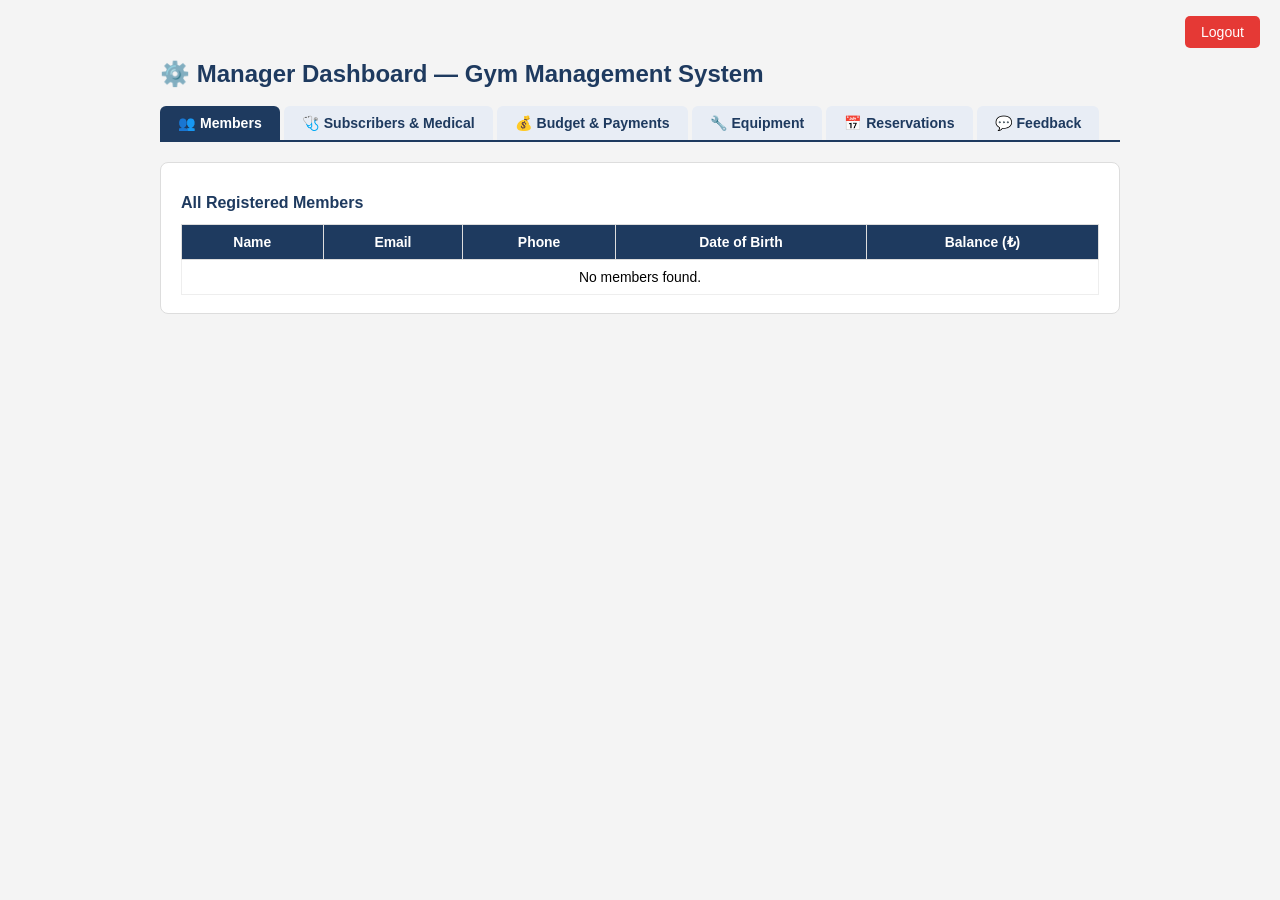
==== systemManager.html @ 44931fdb "initial commit" ====
<!DOCTYPE html>
<html lang="en">
  <head>
    <meta charset="UTF-8" />
    <meta name="viewport" content="width=device-width, initial-scale=1.0" />
    <title>Manager Dashboard — Gym Management System</title>
    <link rel="stylesheet" href="styleSheets/systemManager.css" />
    <link rel="stylesheet" href="styleSheets/sysManagerExtended.css" />
  </head>
  <body>
    <div class="dashboard-container">
      <h1>⚙️ Manager Dashboard — Gym Management System</h1>
      <button id="logout-btn">Logout</button>

      <!-- Navigation Tabs -->
      <div class="tabs">
        <button class="tab-btn active" data-tab="members">👥 Members</button>
        <button class="tab-btn" data-tab="subscribers">🩺 Subscribers &amp; Medical</button>
        <button class="tab-btn" data-tab="budget">💰 Budget &amp; Payments</button>
        <button class="tab-btn" data-tab="equipment-tab">🔧 Equipment</button>
        <button class="tab-btn" data-tab="reservations-tab">📅 Reservations</button>
        <button class="tab-btn" data-tab="feedback-tab">💬 Feedback</button>
      </div>

      <!-- TAB 1: Members -->
      <div id="tab-members" class="tab-content active">
        <section>
          <h2>All Registered Members</h2>
          <table>
            <thead>
              <tr>
                <th>Name</th><th>Email</th><th>Phone</th><th>Date of Birth</th><th>Balance (₺)</th>
              </tr>
            </thead>
            <tbody id="members-table">
              <tr><td colspan="5">No members found.</td></tr>
            </tbody>
          </table>
        </section>
      </div>

      <!-- TAB 2: Subscribers & Medical Reports -->
      <div id="tab-subscribers" class="tab-content">
        <section>
          <h2>Subscriber Information &amp; Medical Report Status</h2>
          <div class="filter-row">
            <label>Medical Status:
              <select id="medical-filter">
                <option value="all">All</option>
                <option value="valid">Valid</option>
                <option value="expiring">Expiring Soon</option>
                <option value="expired">Expired</option>
                <option value="missing">Missing</option>
              </select>
            </label>
            <label>Subscription:
              <select id="sub-filter">
                <option value="all">All</option>
                <option value="active">Active</option>
                <option value="none">Expired / None</option>
              </select>
            </label>
          </div>
          <table>
            <thead>
              <tr>
                <th>Username</th><th>Email</th><th>Package</th>
                <th>Sub. Expires</th><th>Medical Issuer</th>
                <th>Report Expires</th><th>Medical Status</th>
              </tr>
            </thead>
            <tbody id="subscribers-body">
              <tr><td colspan="7">No subscribers found.</td></tr>
            </tbody>
          </table>
        </section>
      </div>

      <!-- TAB 3: Budget & Payments -->
      <div id="tab-budget" class="tab-content">
        <section>
          <h2>Budget Overview</h2>
          <div class="budget-summary-row">
            <div class="budget-card card-green">
              <div class="bcard-label">Total Income (Subscriptions + Reservations)</div>
              <div class="bcard-value" id="budget-sub-revenue">0 ₺</div>
            </div>
            <div class="budget-card card-red">
              <div class="bcard-label">Maintenance Costs</div>
              <div class="bcard-value" id="budget-maint-costs">0 ₺</div>
            </div>
            <div class="budget-card card-orange">
              <div class="bcard-label">Repair Costs</div>
              <div class="bcard-value" id="budget-repair-costs">0 ₺</div>
            </div>
            <div class="budget-card card-purple">
              <div class="bcard-label">Total Expenses</div>
              <div class="bcard-value" id="budget-total-expenses">0 ₺</div>
            </div>
            <div class="budget-card card-dark">
              <div class="bcard-label">Net Balance</div>
              <div class="bcard-value" id="budget-net">0 ₺</div>
            </div>
          </div>

          <h3 class="section-sub-title">Subscription Payment Log</h3>
          <table>
            <thead>
              <tr>
                <th>Member</th><th>Package</th><th>Days / Slot</th>
                <th>Start</th><th>End</th><th>Amount</th><th>Paid On</th>
              </tr>
            </thead>
            <tbody id="sub-payments-body">
              <tr><td colspan="7">No subscription payments yet.</td></tr>
            </tbody>
          </table>
        </section>
      </div>

      <!-- TAB 4: Equipment -->
      <div id="tab-equipment-tab" class="tab-content">
        <section>
          <h2>Equipment Overview</h2>
          <p style="color:#555;margin-bottom:16px;">
            Monitor gym equipment status and cost summary. Log maintenance performed at the gym and
            repairs sent to external service centers.
          </p>
          <a href="equipment.html" class="goto-equipment-btn">
            🔧 Open Equipment Manager →
          </a>
          <div id="equipment-overview" style="margin-top:24px;"></div>
        </section>
      </div>

      <!-- TAB 6: Reservations -->
      <div id="tab-reservations-tab" class="tab-content">
        <section>
          <h2>All Reservations</h2>
          <div class="filter-row">
            <label>Sport:
              <select id="res-sport-filter">
                <option value="all">All Sports</option>
                <option value="Football">Football</option>
                <option value="Swimming">Swimming</option>
                <option value="Tennis">Tennis</option>
              </select>
            </label>
          </div>
          <table>
            <thead>
              <tr>
                <th>Member</th><th>Email</th><th>Sport</th>
                <th>Date</th><th>Time Slot</th><th>Amount</th><th>Confirmed On</th>
              </tr>
            </thead>
            <tbody id="reservations-admin-body">
              <tr><td colspan="7">No reservations found.</td></tr>
            </tbody>
          </table>
        </section>
      </div>

      <!-- TAB 5: Feedback -->
      <div id="tab-feedback-tab" class="tab-content">
        <section class="feedback">
          <h2>Member Feedback</h2>
          <ul id="feedback-list"><li>No feedback submitted yet.</li></ul>
        </section>
      </div>
    </div>

    <script src="scripts/systemManager.js"></script>
  </body>
</html>
---- styleSheets/systemManager.css ----
body {
    font-family: Arial, sans-serif;
    background-color: #f5f5f5;
    margin: 0;
    padding: 20px;
    text-align: center;
}

.dashboard-container {
    max-width: 800px;
    margin: auto;
    background: white;
    padding: 20px;
    border-radius: 10px;
    box-shadow: 0 4px 8px rgba(0, 0, 0, 0.1);
}

h1 {
    color: #333;
}

table {
    width: 100%;
    border-collapse: collapse;
    margin-top: 10px;
}

th, td {
    border: 1px solid #ddd;
    padding: 10px;
    text-align: center;
}

th {
    background-color: #007bff;
    color: white;
}

.feedback {
    margin-top: 20px;
}

ul {
    list-style: none;
    padding: 0;
}

li {
    background: #fff;
    padding: 10px;
    margin: 5px 0;
    border-radius: 5px;
    box-shadow: 0 2px 4px rgba(0, 0, 0, 0.1);
}

#logout-btn {
    position: absolute;
    top: 20px;
    right: 20px;
    background-color: #ff4d4d;
    color: white;
    border: none;
    padding: 10px 15px;
    cursor: pointer;
    font-size: 16px;
    border-radius: 5px;
}

#logout-btn:hover {
    background-color: #cc0000;
}
---- styleSheets/sysManagerExtended.css ----
/* sysManagerExtended.css */

body { background: #f4f4f4; }

.dashboard-container {
  max-width: 960px;
  margin: 0 auto;
  padding: 24px 20px 40px;
  background: transparent;
  box-shadow: none;
  text-align: left;
}

.dashboard-container h1 { color: #1e3a5f; font-size: 1.5rem; margin-bottom: 6px; }

#logout-btn {
  position: fixed;
  top: 16px; right: 20px;
  background: #e53935; color: #fff;
  border: none; padding: 8px 16px;
  cursor: pointer; border-radius: 5px; font-size: 0.88rem;
}
#logout-btn:hover { background: #c62828; }

/* Tabs */
.tabs {
  display: flex; gap: 4px; flex-wrap: wrap;
  border-bottom: 2px solid #1e3a5f;
  margin: 18px 0 0; padding-bottom: 0;
}
.tab-btn {
  padding: 9px 18px; border: none; background: #e8edf5;
  color: #1e3a5f; cursor: pointer; font-size: 0.88rem; font-weight: 600;
  border-radius: 6px 6px 0 0;
}
.tab-btn:hover { background: #d0daf0; }
.tab-btn.active { background: #1e3a5f; color: #fff; }
.tab-content { display: none; padding: 20px 0; }
.tab-content.active { display: block; }

/* Section wrapper */
.tab-content section { background: #fff; border-radius: 8px; padding: 18px 20px; border: 1px solid #ddd; margin-bottom: 16px; }
.tab-content section h2 { color: #1e3a5f; font-size: 1rem; margin-bottom: 12px; }
.tab-content section h3 { color: #1e3a5f; font-size: 0.9rem; margin: 18px 0 8px; }

/* Tables */
table { width: 100%; border-collapse: collapse; font-size: 0.87rem; margin-top: 4px; }
th { background: #1e3a5f; color: #fff; padding: 9px 10px; text-align: center; }
td { padding: 9px 10px; border: 1px solid #eee; text-align: center; }
tr:nth-child(even) td { background: #f9f9f9; }
tr:hover td { background: #f0f4ff; }

/* Filters */
.filter-row { display: flex; gap: 16px; flex-wrap: wrap; align-items: center; margin-bottom: 12px; }
.filter-row label { font-size: 0.85rem; font-weight: 600; color: #444; }
.filter-row select { margin-left: 6px; padding: 6px 9px; border: 1px solid #ccc; border-radius: 5px; font-size: 0.85rem; }

/* Medical status badges */
.med-valid    { color: #2e5e30; font-weight: bold; }
.med-expiring { color: #7a5200; font-weight: bold; }
.med-expired  { color: #7a1a1a; font-weight: bold; }
.med-missing  { color: #999; }

/* Budget cards */
.budget-cards {
  display: grid; grid-template-columns: repeat(auto-fill, minmax(150px, 1fr));
  gap: 12px; margin-bottom: 20px;
}
.b-card {
  border-radius: 8px; padding: 14px; text-align: center; color: #fff;
}
.b-label { font-size: 0.75rem; opacity: 0.85; margin-bottom: 5px; }
.b-val { font-size: 1.35rem; font-weight: bold; }
.bc-green  { background: #2e7d32; }
.bc-blue   { background: #1565c0; }
.bc-purple { background: #6a1b9a; }
.bc-red    { background: #b71c1c; }
.bc-dark   { background: #1e3a5f; }

/* Equipment link */
.goto-btn {
  display: inline-block; padding: 10px 20px; background: #1e3a5f;
  color: #fff; border-radius: 6px; text-decoration: none;
  font-size: 0.9rem; font-weight: bold;
}
.goto-btn:hover { background: #345a8b; }

/* Mini equipment grid */
.eq-mini-grid { display: grid; grid-template-columns: repeat(auto-fill, minmax(180px, 1fr)); gap: 10px; margin-top: 14px; }
.eq-mini-card { background: #f4f6f9; border: 1px solid #ddd; border-radius: 6px; padding: 10px 12px; font-size: 0.83rem; }
.eq-mini-name { font-weight: bold; color: #1e3a5f; margin-bottom: 3px; }

/* Feedback list */
.feedback ul { list-style: none; padding: 0; margin-top: 8px; }
.feedback li { background: #f4f6f9; padding: 9px 12px; margin-bottom: 6px; border-radius: 5px; border-left: 3px solid #1e3a5f; font-size: 0.88rem; }

/* ── Budget summary row (override/extend) ──────────── */
.budget-summary-row {
  display: flex;
  gap: 12px;
  flex-wrap: wrap;
  margin-bottom: 24px;
}
.budget-card {
  flex: 1;
  min-width: 140px;
  border-radius: 8px;
  padding: 16px 14px;
  color: #fff;
  text-align: center;
}
.bcard-label { font-size: 0.75rem; opacity: 0.85; margin-bottom: 6px; }
.bcard-value { font-size: 1.3rem; font-weight: 700; }

.card-green  { background: #2e7d32; }
.card-blue   { background: #1565c0; }
.card-purple { background: #6a1b9a; }
.card-red    { background: #b71c1c; }
.card-orange { background: #e65100; }
.card-dark   { background: #1e3a5f; }

.section-sub-title {
  font-size: 0.95rem;
  color: #1e3a5f;
  margin: 20px 0 8px;
  padding-top: 12px;
  border-top: 1px solid #eee;
}

/* Equipment status mini badges */
.eq-mini-status { display: inline-block; padding: 3px 8px; border-radius: 4px; font-size: 0.75rem; font-weight: 600; }
.sOp  { background: #c8e6c9; color: #1b5e20; }
.sMnt { background: #fff3e0; color: #e65100; }
.sRep { background: #fce4ec; color: #880e4f; }
.sOut { background: #f5f5f5; color: #757575; }

.goto-equipment-btn {
  display: inline-block;
  padding: 10px 20px;
  background: #1e3a5f;
  color: #fff;
  border-radius: 6px;
  text-decoration: none;
  font-size: 0.9rem;
  font-weight: 600;
}
.goto-equipment-btn:hover { background: #345a8b; }
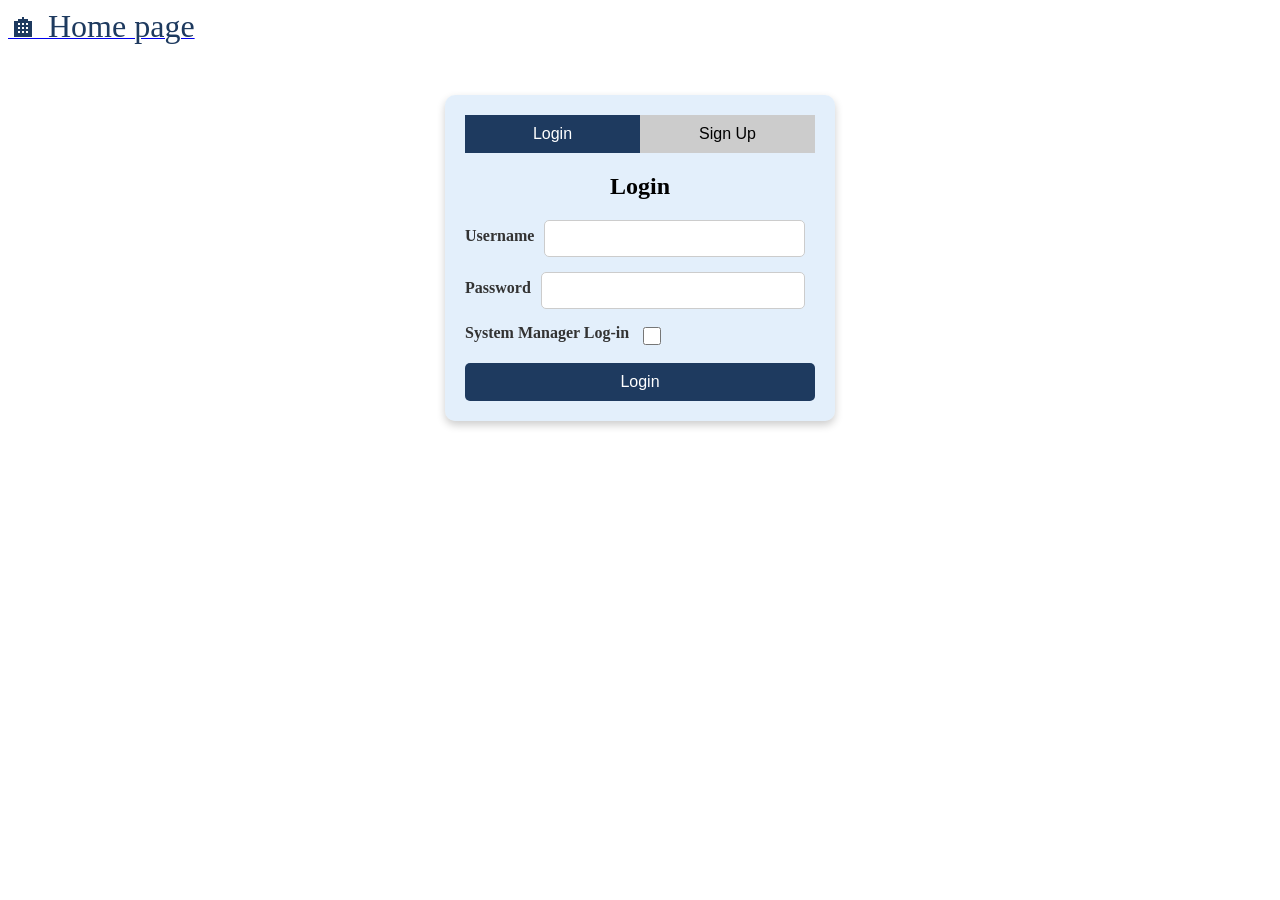
==== commit 41395f9b: "admin dashboard fix" ====
--- a/systemManager.html
+++ b/systemManager.html
@@ -107,12 +107,11 @@
           <table>
             <thead>
               <tr>
-                <th>Member</th><th>Package</th><th>Days / Slot</th>
-                <th>Start</th><th>End</th><th>Amount</th><th>Paid On</th>
+                <th>Member</th><th>Package</th><th>Amount</th><th>Start Date</th><th>Paid On</th>
               </tr>
             </thead>
             <tbody id="sub-payments-body">
-              <tr><td colspan="7">No subscription payments yet.</td></tr>
+              <tr><td colspan="5">No subscription payments yet.</td></tr>
             </tbody>
           </table>
         </section>
